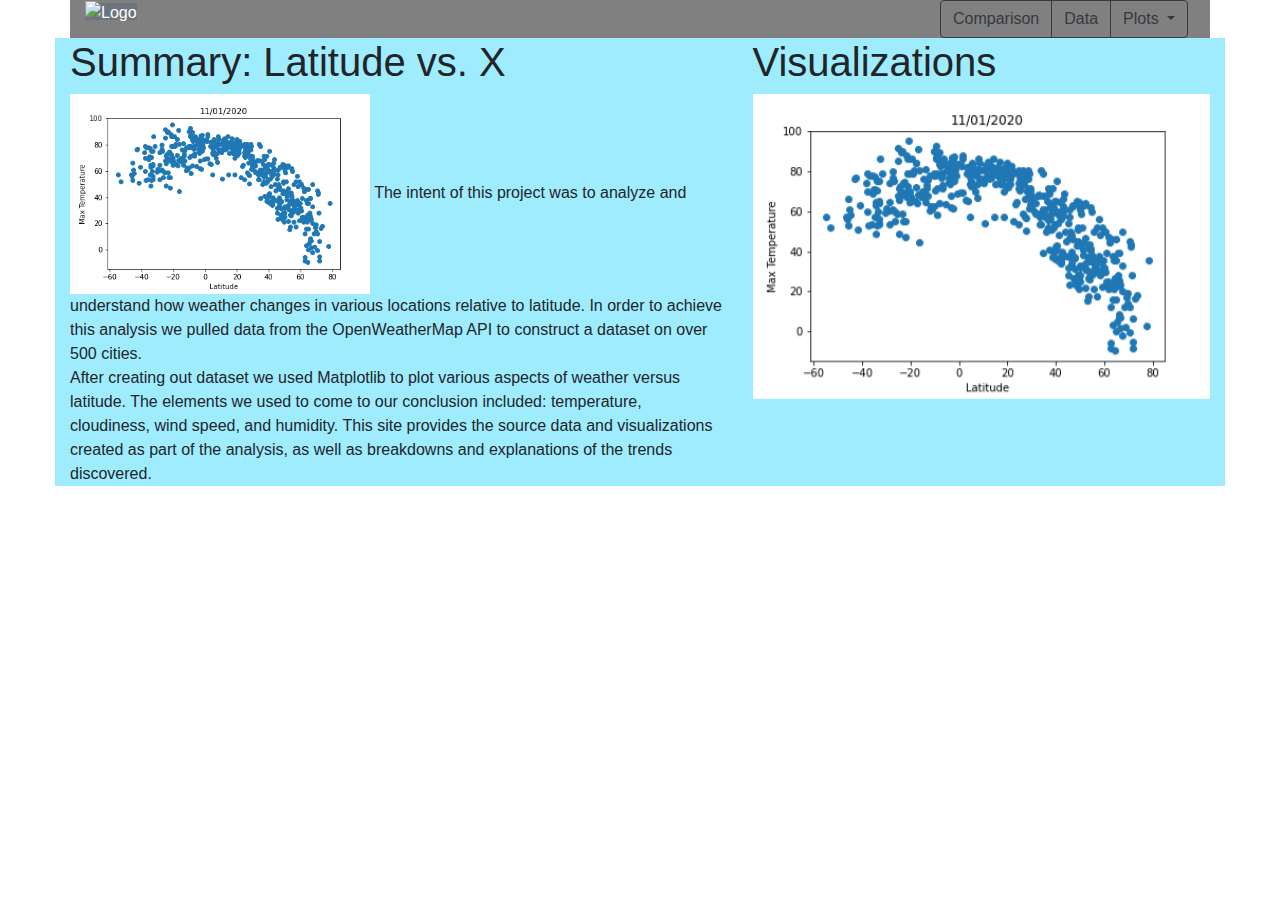
==== WebVisualizations/index.html @ 8a1ab08e "changed name to index" ====
<!DOCTYPE html>
<html lang="en-us">

<head>

  <meta charset="UTF-8">
  <title>Bootstrap Demo</title>

  <!-- Bring in our bootstrap stylesheet -->
  <link rel="stylesheet" href="https://stackpath.bootstrapcdn.com/bootstrap/4.3.1/css/bootstrap.min.css" integrity="sha384-ggOyR0iXCbMQv3Xipma34MD+dH/1fQ784/j6cY/iJTQUOhcWr7x9JvoRxT2MZw1T" crossorigin="anonymous">

  <link rel="stylesheet" href="style.css">
</head>
<body>
    <!-- Nav Row -->
    <div class="container">
        <div class="row">

          <div class="col-md-9">
            <a class="btn-secondary" href="https://jmwilliams3790.github.io/Web-Design-Challenge/" role="button"> <img src="Resources/assets/images/Logo.png" height="35" alt="Logo"></a>
          </div>
          <div class="col-md-3">
            <div class="btn-group" role="group" aria-label="Button group with nested dropdown">
                <button type="button" class="btn btn btn-outline-dark">Comparison</button>
                <button type="button" class="btn btn btn-outline-dark">Data</button>
              
                <div class="btn-group" role="group">
                  <button id="btnGroupDrop1" type="button" class="btn btn-outline-dark dropdown-toggle" data-toggle="dropdown" aria-haspopup="true" aria-expanded="false">
                    Plots
                  </button>
                  <div class="dropdown-menu" aria-labelledby="btnGroupDrop1">
                    <a class="dropdown-item" href="#">Dropdown link</a>
                    <a class="dropdown-item" href="#">Dropdown link</a>
                  </div>
                </div>
              </div>
          </div>
          
          <div class="row">
            <div class="col-md-7">
                <h1>Summary: Latitude vs. X</h1>
                <image src="Resources/assets/images/Temp_Lat.png" height="200" alt="Temp_Lat"></image>
                The intent of this project was to analyze and understand how weather changes in various locations relative to latitude. In order to achieve this
                analysis we pulled data from the OpenWeatherMap API to construct a dataset on over 500 cities.
                <br/>
                After creating out dataset we used Matplotlib to plot various aspects of weather versus latitude. The elements we used to come to our conclusion
                included: temperature, cloudiness, wind speed, and humidity. This site provides the source data and visualizations created as part of the analysis,
                as well as breakdowns and explanations of the trends discovered.
            </div>
            <div class="col-md-5">
                <h1>Visualizations</h1>
                <div id="carouselExampleSlidesOnly" class="carousel slide" data-ride="carousel">
                    <div class="carousel-inner">
                      <div class="carousel-item active">
                          <img src="Resources/assets/images/Temp_Lat.png" class="d-block w-100" alt="Temp_Lat">
                      </div>
                      <div class="carousel-item">
                        <img src="Resources/assets/images/Wind_Lat.png" class="d-block w-100" alt="Wind_Lat">
                      </div>
                      <div class="carousel-item">
                        <img src="Resources/assets/images/Cloud_Lat.png" class="d-block w-100" alt="Cloud_Lat">
                      </div>
                      <div class="carousel-item">
                        <img src="Resources/assets/images/Humid_Lat.png" class="d-block w-100" alt="Humid_Lat">
                      </div>
                    </div>
                  </div>
            </div>
          </div>
        </div>

  <script src="https://code.jquery.com/jquery-3.3.1.slim.min.js" integrity="sha384-q8i/X+965DzO0rT7abK41JStQIAqVgRVzpbzo5smXKp4YfRvH+8abtTE1Pi6jizo" crossorigin="anonymous"></script>
  <script src="https://cdnjs.cloudflare.com/ajax/libs/popper.js/1.14.7/umd/popper.min.js" integrity="sha384-UO2eT0CpHqdSJQ6hJty5KVphtPhzWj9WO1clHTMGa3JDZwrnQq4sF86dIHNDz0W1" crossorigin="anonymous"></script>
  <script src="https://stackpath.bootstrapcdn.com/bootstrap/4.3.1/js/bootstrap.min.js" integrity="sha384-JjSmVgyd0p3pXB1rRibZUAYoIIy6OrQ6VrjIEaFf/nJGzIxFDsf4x0xIM+B07jRM" crossorigin="anonymous"></script>
</body>
</html>
---- WebVisualizations/style.css ----
.col-md-9,.col-md-3{
    background-color: grey;
}
.col-md-7,.col-md-5{
    background-color: rgb(160, 236, 255);
}
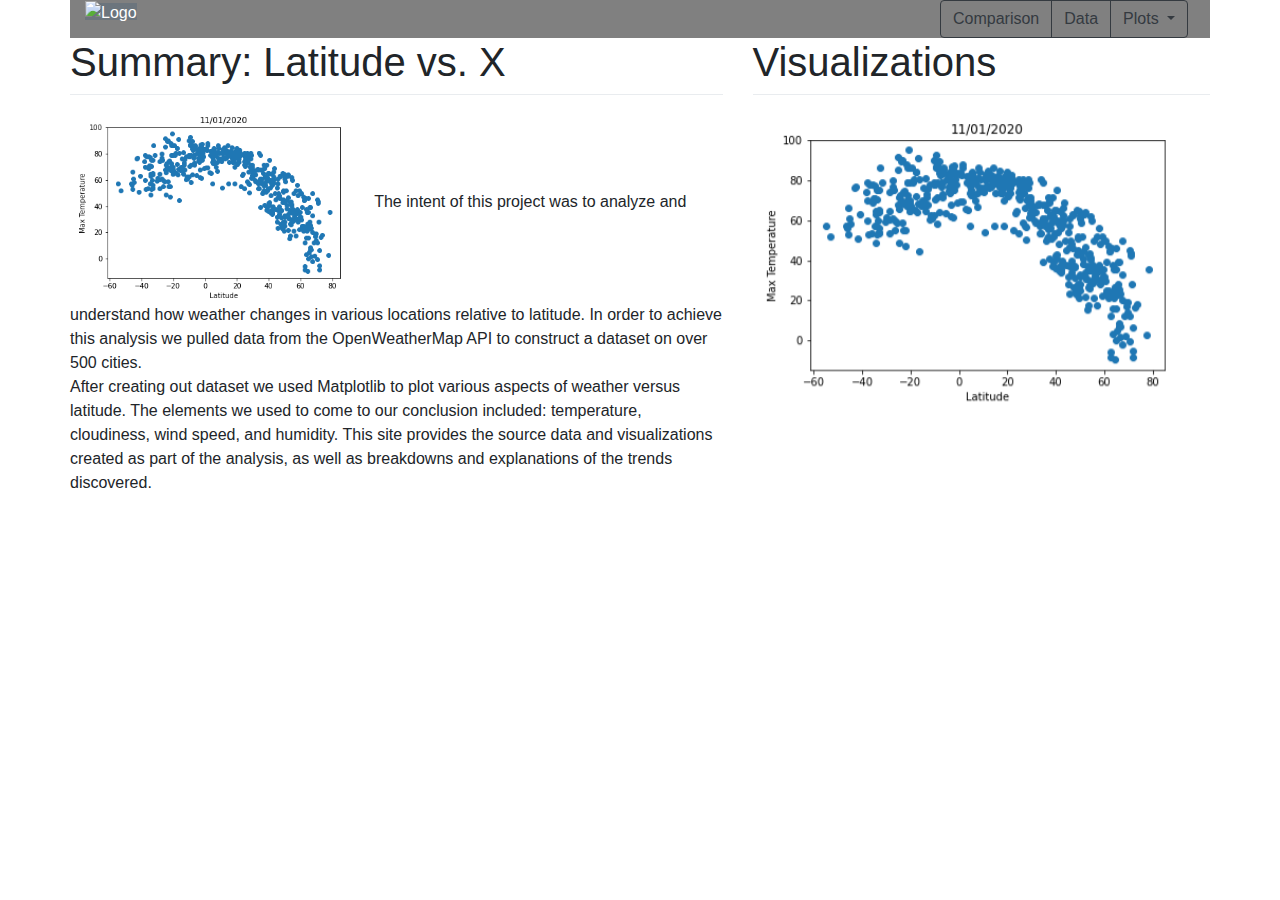
==== commit 0c8a35c5: "added dropdowns dividers" ====
--- a/WebVisualizations/index.html
+++ b/WebVisualizations/index.html
@@ -39,6 +39,7 @@
           <div class="row">
             <div class="col-md-7">
                 <h1>Summary: Latitude vs. X</h1>
+                <div class="dropdown-divider"></div>
                 <image src="Resources/assets/images/Temp_Lat.png" height="200" alt="Temp_Lat"></image>
                 The intent of this project was to analyze and understand how weather changes in various locations relative to latitude. In order to achieve this
                 analysis we pulled data from the OpenWeatherMap API to construct a dataset on over 500 cities.
@@ -49,6 +50,7 @@
             </div>
             <div class="col-md-5">
                 <h1>Visualizations</h1>
+                <div class="dropdown-divider"></div>
                 <div id="carouselExampleSlidesOnly" class="carousel slide" data-ride="carousel">
                     <div class="carousel-inner">
                       <div class="carousel-item active">
--- a/WebVisualizations/style.css
+++ b/WebVisualizations/style.css
@@ -1,6 +1,9 @@
 .col-md-9,.col-md-3{
     background-color: grey;
 }
-.col-md-7,.col-md-5{
+/* .col-md-7,.col-md-5{
     background-color: rgb(160, 236, 255);
+} */
+.dropdown-divider{
+    background-color: rgb(0, 0, 0);
 }